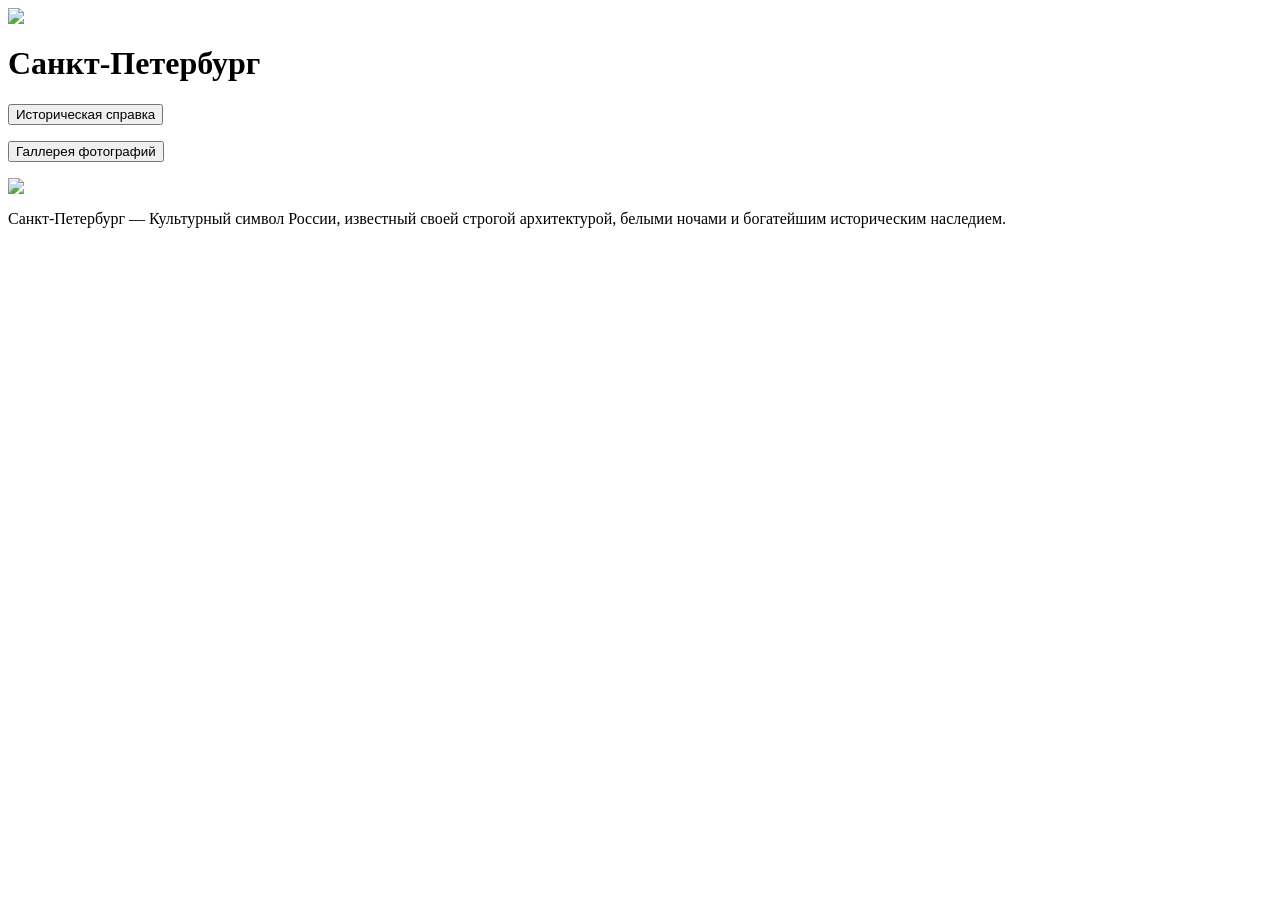
==== index.html @ 5414b198 "add script" ====
<head>
    <script src="script.js"></script>
    <link href="main-page.css" rel="stylesheet">
    <link href="https://fonts.googleapis.com/css2?family=Cormorant+Garamond:ital,wght@0,300..700;1,300..700&family=Lacquer&family=Long+Cang&family=Reenie+Beanie&family=Rock+Salt&family=Yuji+Boku&display=swap" rel="stylesheet"></head>
<body>
    <div id = 'second'><img src='https://anpash.ru/wp-content/uploads/2023/04/p2364.jpg' id="pan"></div>
    
    <div id = 'header'><h1>Санкт-Петербург</h1><p><button id = 'one' type ='button' onclick="location.href=''">Историческая справка</button></p>
<p><button id = 'two' type ='button' onclick="location.href=''">Галлерея фотографий</button></p><img id = 'gerb' src="https://pharmdesign.ru/upload/iblock/8f7/8f786981864c064132775640b7df8e31.png"></div> 
    <div id = 'first'>
<p> Санкт-Петербург  — Культурный символ России, известный своей строгой архитектурой, белыми ночами и богатейшим историческим наследием.</p>


</div>
</body>
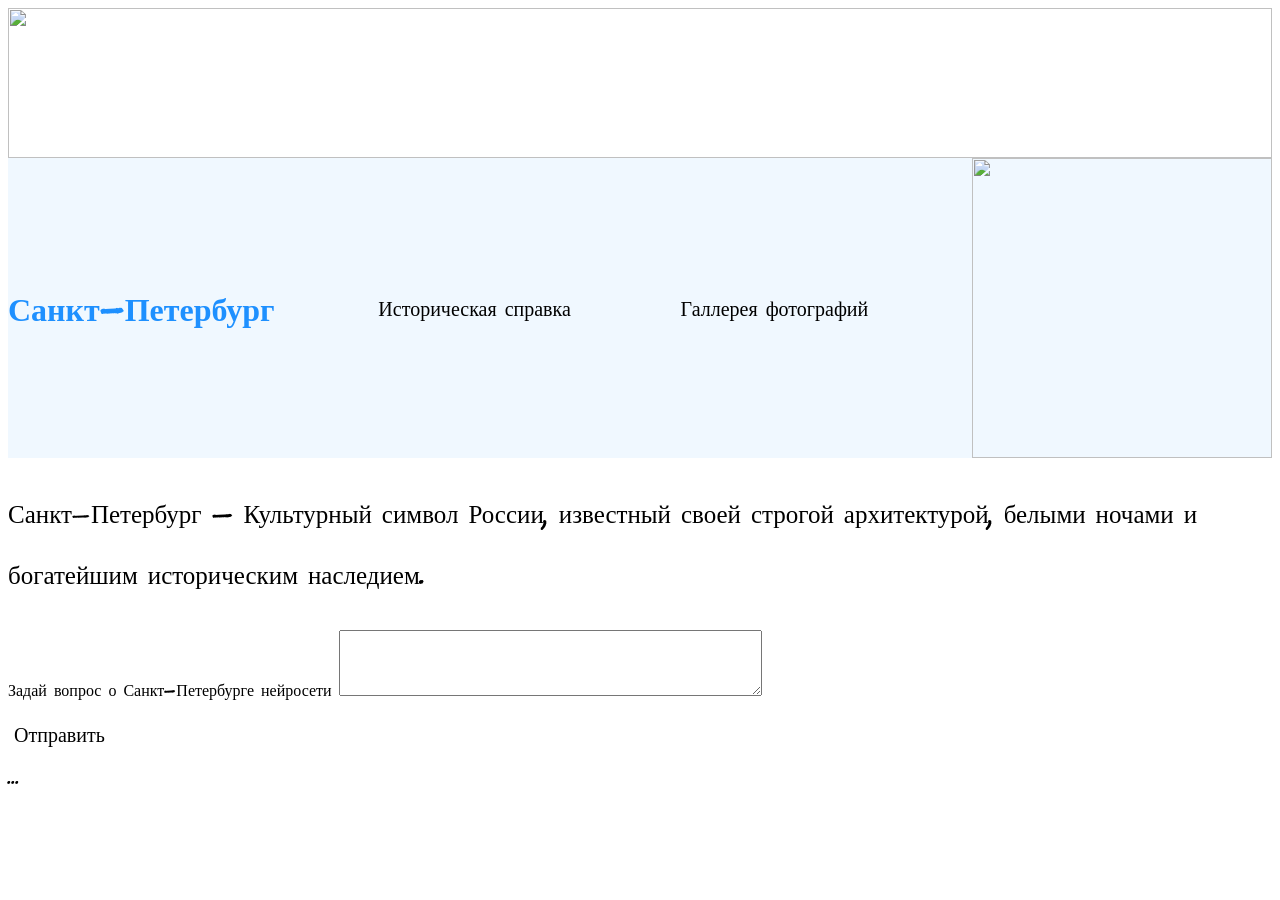
==== commit f45ab15c: "иишка" ====
--- a/index.html
+++ b/index.html
@@ -9,7 +9,11 @@
 <p><button id = 'two' type ='button' onclick="location.href=''">Галлерея фотографий</button></p><img id = 'gerb' src="https://pharmdesign.ru/upload/iblock/8f7/8f786981864c064132775640b7df8e31.png"></div> 
     <div id = 'first'>
 <p> Санкт-Петербург  — Культурный символ России, известный своей строгой архитектурой, белыми ночами и богатейшим историческим наследием.</p>
-
-
 </div>
-</body>+<form action="" method="post">
+  <div class="form-example">
+    <label for="name">Задай вопрос о Санкт-Петербурге нейросети</label>
+  <textarea id="message" name="message" rows="4" cols="50"></textarea></div>
+    <button id = 'send-button' onclick = 'sendMessage()'>Отправить</button>
+    <div id = 'response'>...</div>
+</form>
--- a/main-page.css
+++ b/main-page.css
@@ -0,0 +1,44 @@
+body {
+    font-family: "Rock Salt", cursive;
+  font-weight: 400;
+  font-style: normal;
+  background-image: url('https://i.postimg.cc//image.png');
+    background-repeat: repeat;
+    
+}
+p{
+    font-size: 25px
+}
+button{
+    cursor: pointer;
+    width: auto;
+    height: 50px;
+    font-family: inherit;
+    font-size: 20px;
+    background-color: transparent;
+    border: none;
+   
+    
+}
+
+#header{
+    color:dodgerblue;
+    background-color: aliceblue;
+   display: flex;
+   justify-content: space-between;
+    align-items: center;
+}
+
+#second {
+    height: 150px;
+}
+
+#gerb {
+    width:300px
+}
+
+#pan{
+    height: 100%;
+    width: 100%;
+    object-fit: cover;
+}
